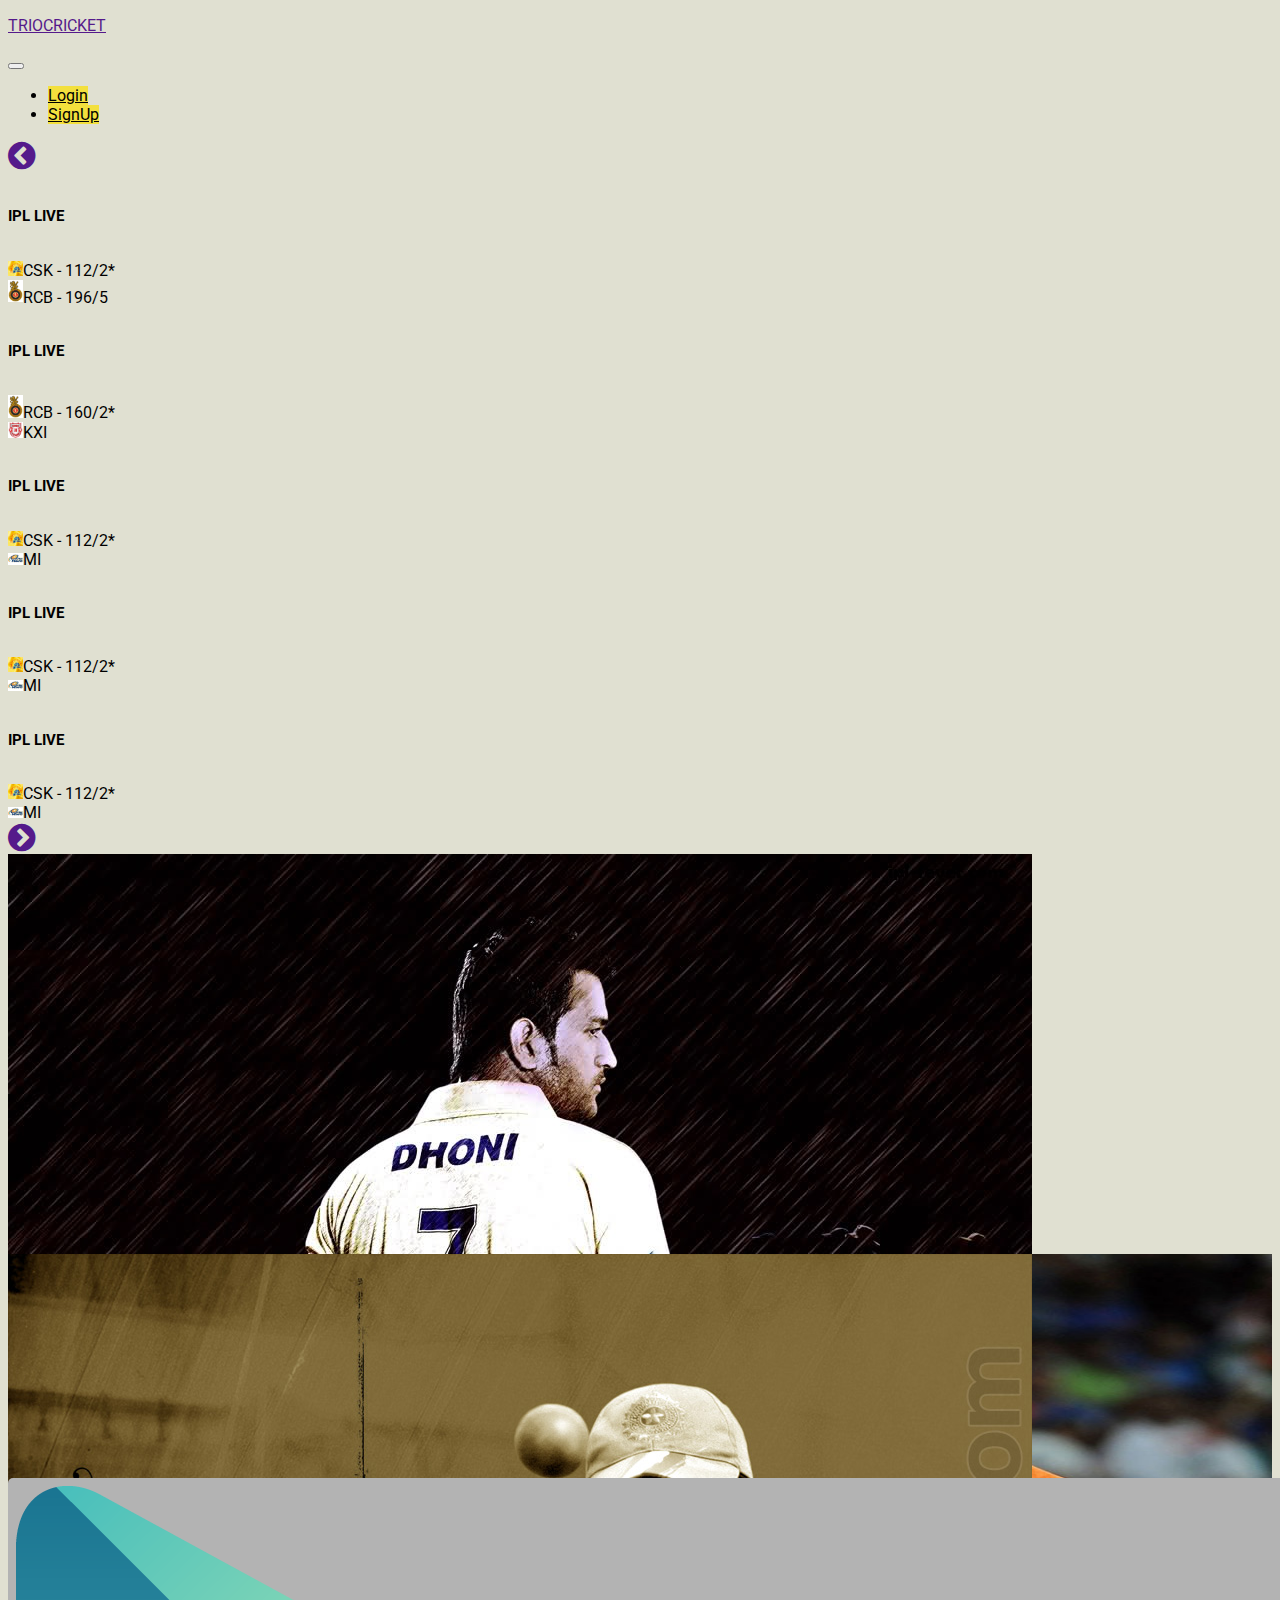
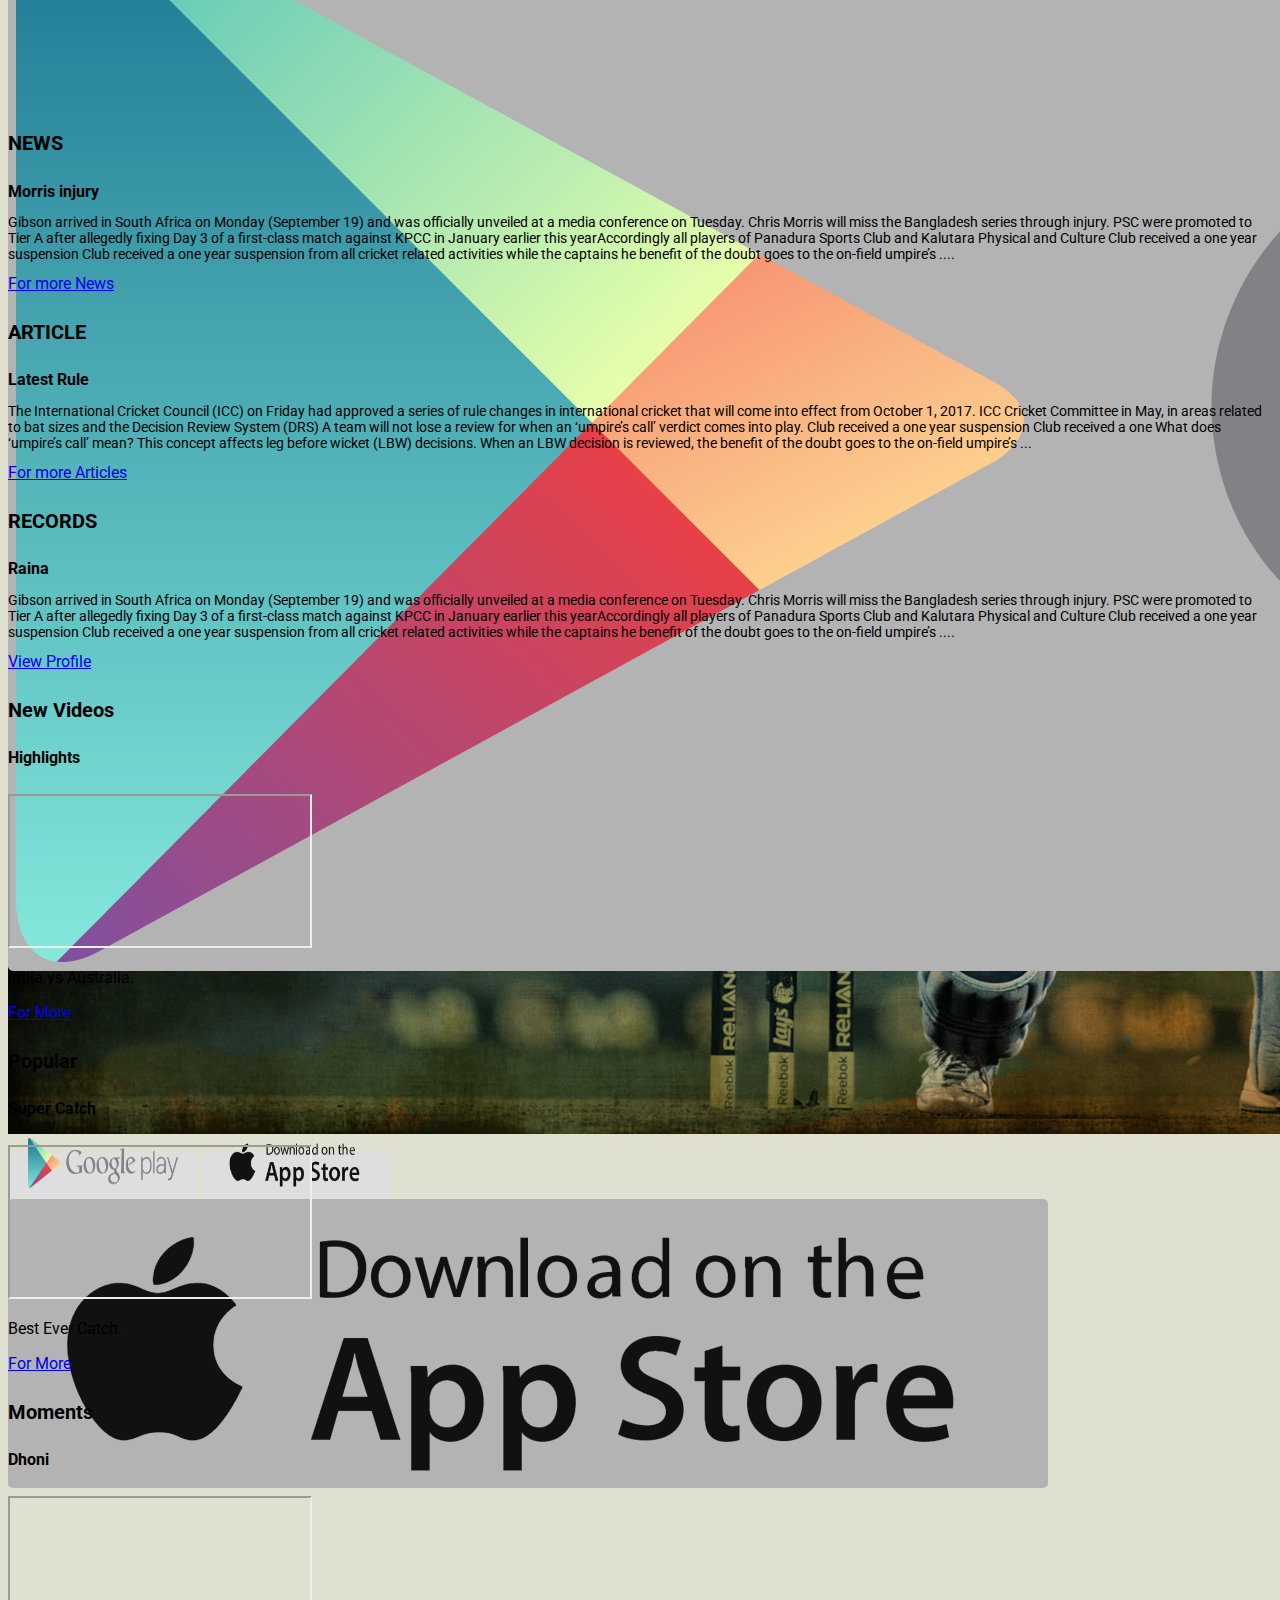
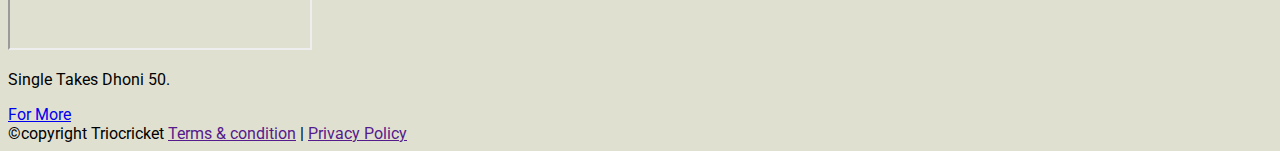
==== index.html @ 18df36f9 "triocricket" ====
<!doctype html>
<html>
<head>
	<meta charset="utf-8">
	<meta name="viewport" content="width=device-width, initial-scale=1">
	<link rel="stylesheet" href="https://maxcdn.bootstrapcdn.com/bootstrap/4.0.0-beta/css/bootstrap.min.css" integrity="sha384-/Y6pD6FV/Vv2HJnA6t+vslU6fwYXjCFtcEpHbNJ0lyAFsXTsjBbfaDjzALeQsN6M" crossorigin="anonymous">
	<link rel="stylesheet" href="https://maxcdn.bootstrapcdn.com/font-awesome/4.7.0/css/font-awesome.min.css">
	<link rel="stylesheet" href="https://maxcdn.bootstrapcdn.com/font-awesome/4.7.0/css/font-awesome.min.css">
	<link href="https://fonts.googleapis.com/css?family=Roboto" rel="stylesheet">
	<link rel="stylesheet" type="text/css" href="triocricket.css">
	
</head>
<body>
	<nav class=" navbar navbar-expand-md navbar-dark bg-dark">
		<a class="navbar-brand" href=""><p class="h4 text-white ">TRIOCRICKET</p></a>
		<button class="navbar-toggler" type="button" data-toggle="collapse" data-target="#menu">
			<span class="navbar-toggler-icon"></span>
		</button>
		<div class="collapse navbar-collapse " id="menu">
			<ul class="navbar-nav ml-auto">
				<li class="nav-item"><a class="nav-link btn mr-2 px-3" href="#">Login</a></li>
				<li class="nav-item"><a class="nav-link btn px-3" href="#">SignUp</a></li>
			</ul>
		</div>
	</nav>
	<header>
		<div class="container-fluid">
			<div class="row pt-2 pb-2">
				<div class="col-1 align-self-center">
					<span ><a href="" class="text-dark"><i class="fa fa-chevron-circle-left fa-2x float-right pr-lg-2" aria-hidden="true"></i></a></span>				
				</div>
				
						<div class="col">
							<h6 class="text-danger">IPL LIVE</h6>
							<img src="csk.jpg" class="mb-1 mr-1">CSK - 112/2*<br>
							<img src="rcb.jpg" class="mb-1 mr-1">RCB - 196/5<br>
						</div>
						<div class="col d-none d-md-block">
							<h6 class="text-danger">IPL LIVE</h6>
							<img src="rcb.jpg" class="mb-1 mr-1">RCB - 160/2*<br>
							<img src="punjab.jpg" class="mb-1 mr-1">KXI <br>
						</div>
						<div class="col d-none d-lg-block">
							<h6 class="text-danger">IPL LIVE</h6>
							<img src="csk.jpg" class="mb-1 mr-1">CSK - 112/2*<br>
							<img src="mi.jpg" class="mb-1 mr-1">MI <br>
						</div>
						
						<div class="col d-none d-lg-block">
							<h6 class="text-danger">IPL LIVE</h6>
							<img src="csk.jpg" class="mb-1 mr-1">CSK - 112/2*<br>
							<img src="mi.jpg" class="mb-1 mr-1">MI <br>
						</div>
						<div class="col  d-none d-md-block">
							<h6 class="text-danger">IPL LIVE</h6>
							<img src="csk.jpg" class="mb-1 mr-1">CSK - 112/2*<br>
							<img src="mi.jpg" class="mb-1 mr-1">MI <br>
						</div>
					
				
				<div class="col-1 align-self-center">
					<span><a href="" class="text-dark"><i class="fa fa-chevron-circle-right fa-2x pl-lg-1" aria-hidden="true"></i></a></span>
				</div>
			</div>
		</div>
		</header>
				<div id="mycarousel" class="carousel slide d-none d-md-block" data-ride="carousel">
					
					<div class="carousel-inner">
						<div class="carousel-item active">
						<img class="d-block w-100 h-100" src="dhoni1.jpg" alt="First slide">
							<div class="carousel-caption d-none d-md-block">
								<span><img src="logo-google-play-vetor.png"></span>
								<span><img src="appstore-btn-dark.png" ></span>
							</div>
						</div>
						<div class="carousel-item">
						<img class="d-block w-100 h-100" src="dhoni2.jpg" alt="First slide">
							<div class="carousel-caption d-none d-md-block">
								<span><img src="logo-google-play-vetor.png" ></span>
								<span><img src="appstore-btn-dark.png"></span>
							</div>
						</div>
						<div class="carousel-item">
						<img class="d-block w-100 h-100" src="dhoni.jpg" alt="First slide">
							<div class="carousel-caption d-none d-md-block">
								<span><img src="logo-google-play-vetor.png"></span>
								<span><img src="appstore-btn-dark.png" ></span>
							</div>
						</div>
					</div>	
				
				</div>
			<div class="col-12 d-md-none">
				<div class="mobcarousel">
					<img src="logo-google-play-vetor.png" class="w-25" >
					<img src="appstore-btn-dark.png" class="w-25 float-right">
				</div>
			</div>
	<section class="container">
		<div class="row clearfix mt-3" id="articleSection">
			<div class="col-md-6 col-lg-4 mb-3">
				<div class="card">
					<h4 class="card-header">NEWS</h4>
					<div class="card-body">
						<h5 class="card-title">Morris injury</h5>
						<p class="card-text text-justify h-50">Gibson arrived in South Africa on Monday (September 19) 
							and was officially unveiled at a media conference on Tuesday.
							Chris Morris will miss the Bangladesh series through injury.
							PSC were promoted to Tier A after allegedly fixing Day 3 of a first-class match
							against KPCC in January earlier this yearAccordingly all players
							of Panadura Sports Club and Kalutara Physical and Culture
							Club received a one year suspension
							Club received a one year suspension
							from all cricket related activities while the captains 
							he benefit of the doubt goes to the on-field umpire’s 	 ....
						</p>
						<a href="#" class="btn btn-primary">For more News</a>
					</div>
				</div>
			</div>
			<div class="col-md-6 col-lg-4">
				<div class="card mb-3">
					<h4 class="card-header">ARTICLE</h4>
					<div class="card-body">
						<h5 class="card-title">Latest Rule</h5>
						<p class="card-text text-justify h-70">The International Cricket Council (ICC) on Friday had approved a series of
						rule changes in international cricket that will come into effect from October 1, 2017.
						ICC Cricket Committee in May, in areas related to bat sizes and the Decision Review System (DRS)
						A team will not lose a review for when an ‘umpire’s call’ verdict comes into play. 
						Club received a one year suspension
						Club received a one 
						What does ‘umpire’s call’ mean? This concept affects leg before wicket (LBW) decisions.
						When an LBW decision is reviewed, the benefit of the doubt goes to the on-field umpire’s ...
						
						
						</p>
						<a href="#" class="btn btn-primary">For more Articles</a>
					</div>
				</div>
			</div>
			<div class="col-md-6 col-lg-4 d-block d-md-none d-lg-block">
				<div class="card mb-3">
					<h4 class="card-header">RECORDS</h4>
					
					<div class="card-body">
						<h5 class="card-title">Raina</h5>
						<p class="card-text text-justify">Gibson arrived in South Africa on Monday (September 19) 
							and was officially unveiled at a media conference on Tuesday.
							Chris Morris will miss the Bangladesh series through injury.
							PSC were promoted to Tier A after allegedly fixing Day 3 of a first-class match
							against KPCC in January earlier this yearAccordingly all players
							of Panadura Sports Club and Kalutara Physical and Culture
							Club received a one year suspension
							Club received a one year suspension
							from all cricket related activities while the captains 
							he benefit of the doubt goes to the on-field umpire’s 	 ....
						</p>
						<a href="#" class="btn btn-primary">View Profile</a>
					</div>
				</div>
			</div>
		</div>
		<div class="row videos mt-3">
			<div class="col-md-4">
				<div class="card mb-3">
					<h4 class="card-header">New Videos</h4>
					<div class="card-body">
						<h5 class="card-title">Highlights</h5>
						<div class="embed-responsive embed-responsive-16by9 h-60">
							<iframe class="embed-responsive-item" src="https://www.youtube.com/embed/8dYFkcQjoiA" allowfullscreen></iframe>
						</div>
						<p class="card-text">India vs Australia.</p>
						<a href="#" class="btn btn-primary">For More</a>
					</div>
				</div>
			</div>
			<div class="col-md-4">
				<div class="card mb-3">
					<h4 class="card-header">Popular</h4>
					<div class="card-body">
						<h5 class="card-title">Super Catch</h5>
						<div class="embed-responsive embed-responsive-16by9 h-60">
							<iframe class="embed-responsive-item" src="https://www.youtube.com/embed/26oHdpVvwf4" allowfullscreen></iframe>
						</div>
						<p class="card-text">Best Ever Catch.</p>
						<a href="#" class="btn btn-primary">For More</a>
					</div>
				</div>
			</div>
			<div class="col-md-4">
				<div class="card mb-3">
					<h4 class="card-header">Moments</h4>
					<div class="card-body">
						<h5 class="card-title">Dhoni</h5>
						<div class="embed-responsive embed-responsive-16by9 h-60">
							<iframe class="embed-responsive-item" src="https://www.youtube.com/embed/A0HengUENI4" allowfullscreen></iframe>
						</div>
						<p class="card-text">Single Takes Dhoni 50.</p>
						<a href="#" class="btn btn-primary">For More</a>
					</div>
				</div>
			</div>
		</div>
	</section>
	<footer class="bg-dark py-4">
		<div class="container">
			<span class="text-white">&#169;copyright Triocricket</span>
			<span class="text-white float-right d-sm-block" id="privat"><a href="" class="text-white">Terms & condition</a> | <a href="" class="text-white">Privacy Policy</a>	</span>
		</div>
	</footer>
	
	<script src="https://code.jquery.com/jquery-3.2.1.slim.min.js" integrity="sha384-KJ3o2DKtIkvYIK3UENzmM7KCkRr/rE9/Qpg6aAZGJwFDMVNA/GpGFF93hXpG5KkN" crossorigin="anonymous"></script>
    <script src="https://cdnjs.cloudflare.com/ajax/libs/popper.js/1.11.0/umd/popper.min.js" integrity="sha384-b/U6ypiBEHpOf/4+1nzFpr53nxSS+GLCkfwBdFNTxtclqqenISfwAzpKaMNFNmj4" crossorigin="anonymous"></script>
    <script src="https://maxcdn.bootstrapcdn.com/bootstrap/4.0.0-beta/js/bootstrap.min.js" integrity="sha384-h0AbiXch4ZDo7tp9hKZ4TsHbi047NrKGLO3SEJAg45jXxnGIfYzk4Si90RDIqNm1" crossorigin="anonymous"></script>
</body>
</html>
---- triocricket.css ----
body{
	background-color:#e0e0d1;
	font-family: 'Roboto', sans-serif;
}
nav .btn{
	background-color:#f3e03d;
}
.navbar-dark .navbar-nav .nav-link{
	color:black;
}
.navbar-dark .navbar-nav .nav-link:hover{
	color:black;
}

}
header{
	background-color:white;
	font-size:0.85rem;
}
header img{
	height:15x;
	width:15px;
}
header h6{
	font-size:.95rem;
}
header p{
	margin-bottom:4px;
}

@media(max-width:767px){
	header,footer{
		text-align:center;
	}
	header .col-1,.col-10,i{
		padding-left:0px;
		padding-right:0px;
	}
	
	
}

.carousel-inner,.carousel-item{
	height:400px;
}
.carousel-caption img{
	width:150px;
	height:50px;
}

#mycarousel span{
	
	border-radius:5px;
	background-color:#dedede;
	padding:1.25rem;
}
#mycarousel span:hover{
	background-color:#5fdd7f;
}

.mobcarousel{
	background-image:url("tendulkar.jpg");
	background-size:100% 100%;
	height:50vh;
	width:100%;
}
.mobcarousel img{
	border-radius:5px;
	background-color:#b3b3b3;
	padding:.5rem;	
	margin-top:14rem;
}
.card{
	height:auto;
}


@media(max-width:991px){
	.card{
		height:auto;
	}
}
.card h4{
	font-size:1.25rem;
}
.card h5{
	font-size:1rem;
}

#articleSection p{
	font-size:.85rem;
	margin-bottom: .75rem;
}
#articleSection .card-title{
	    margin-bottom: .5rem;
}
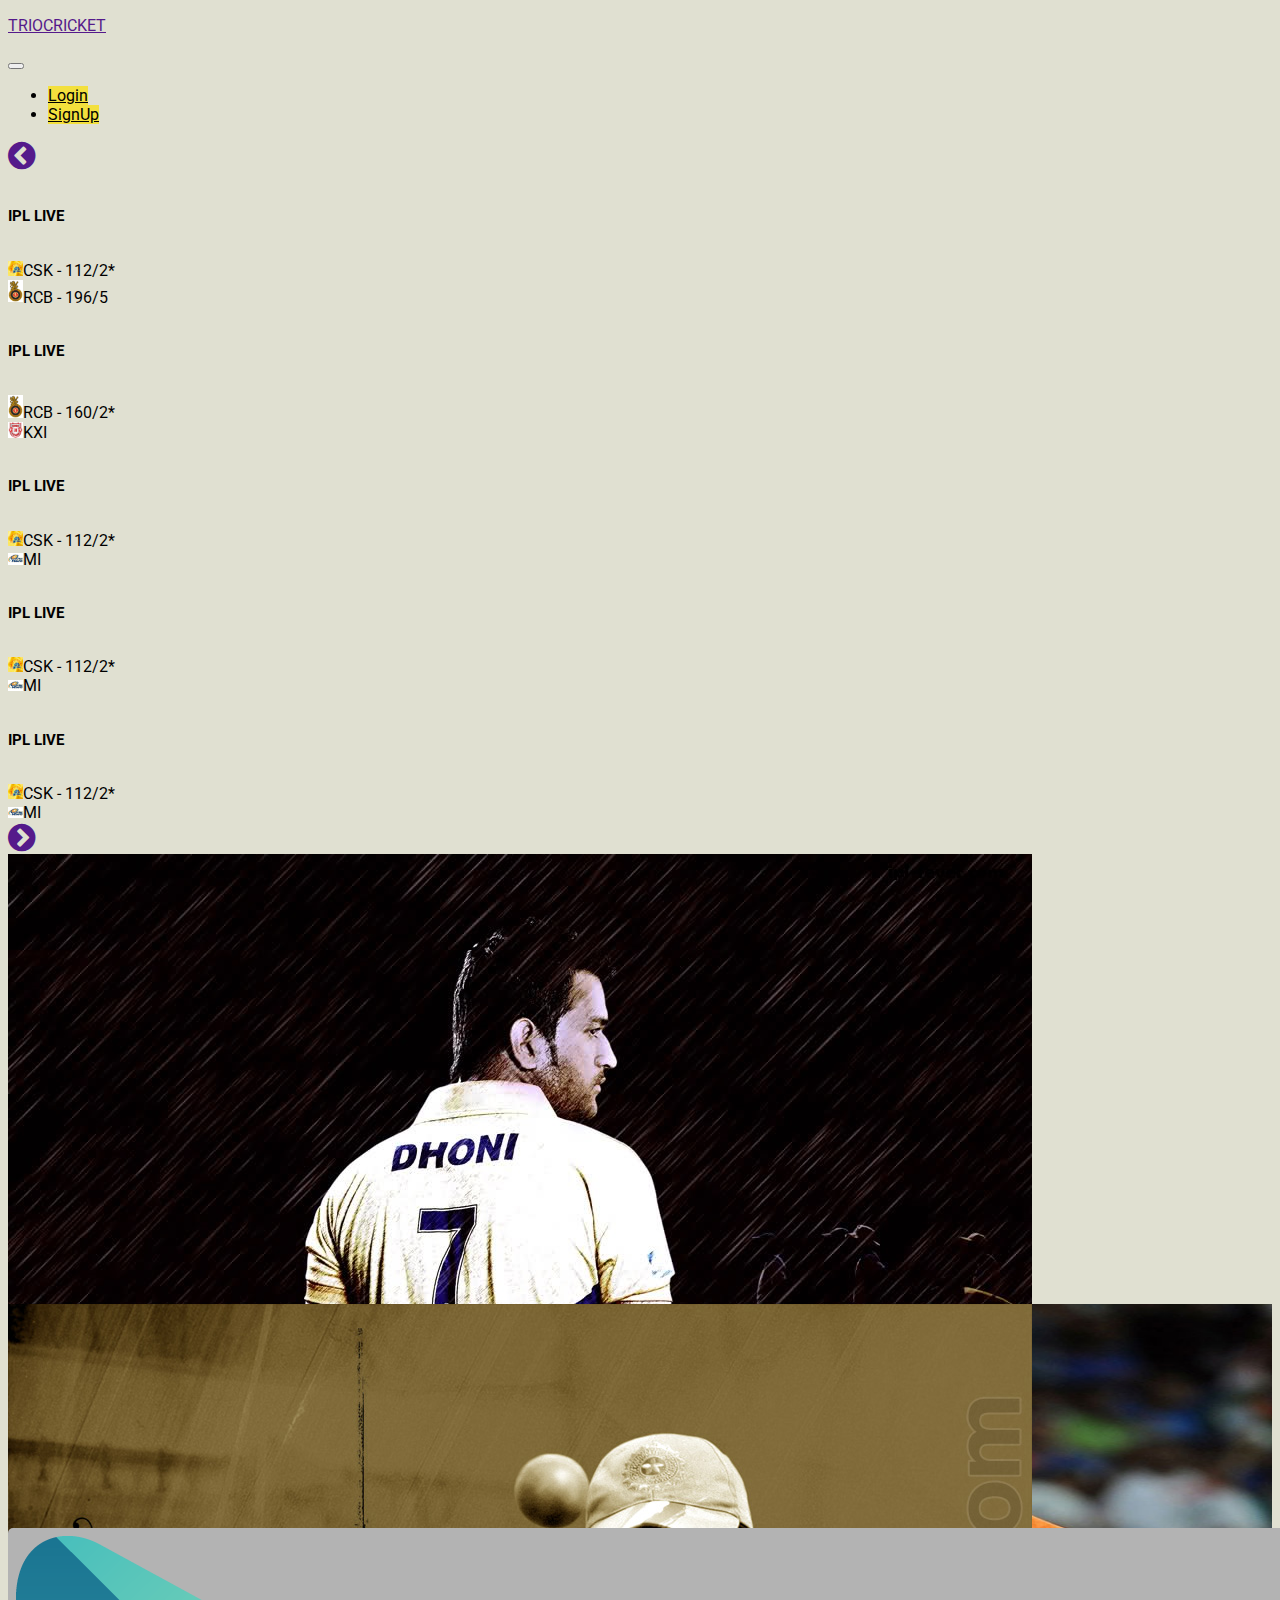
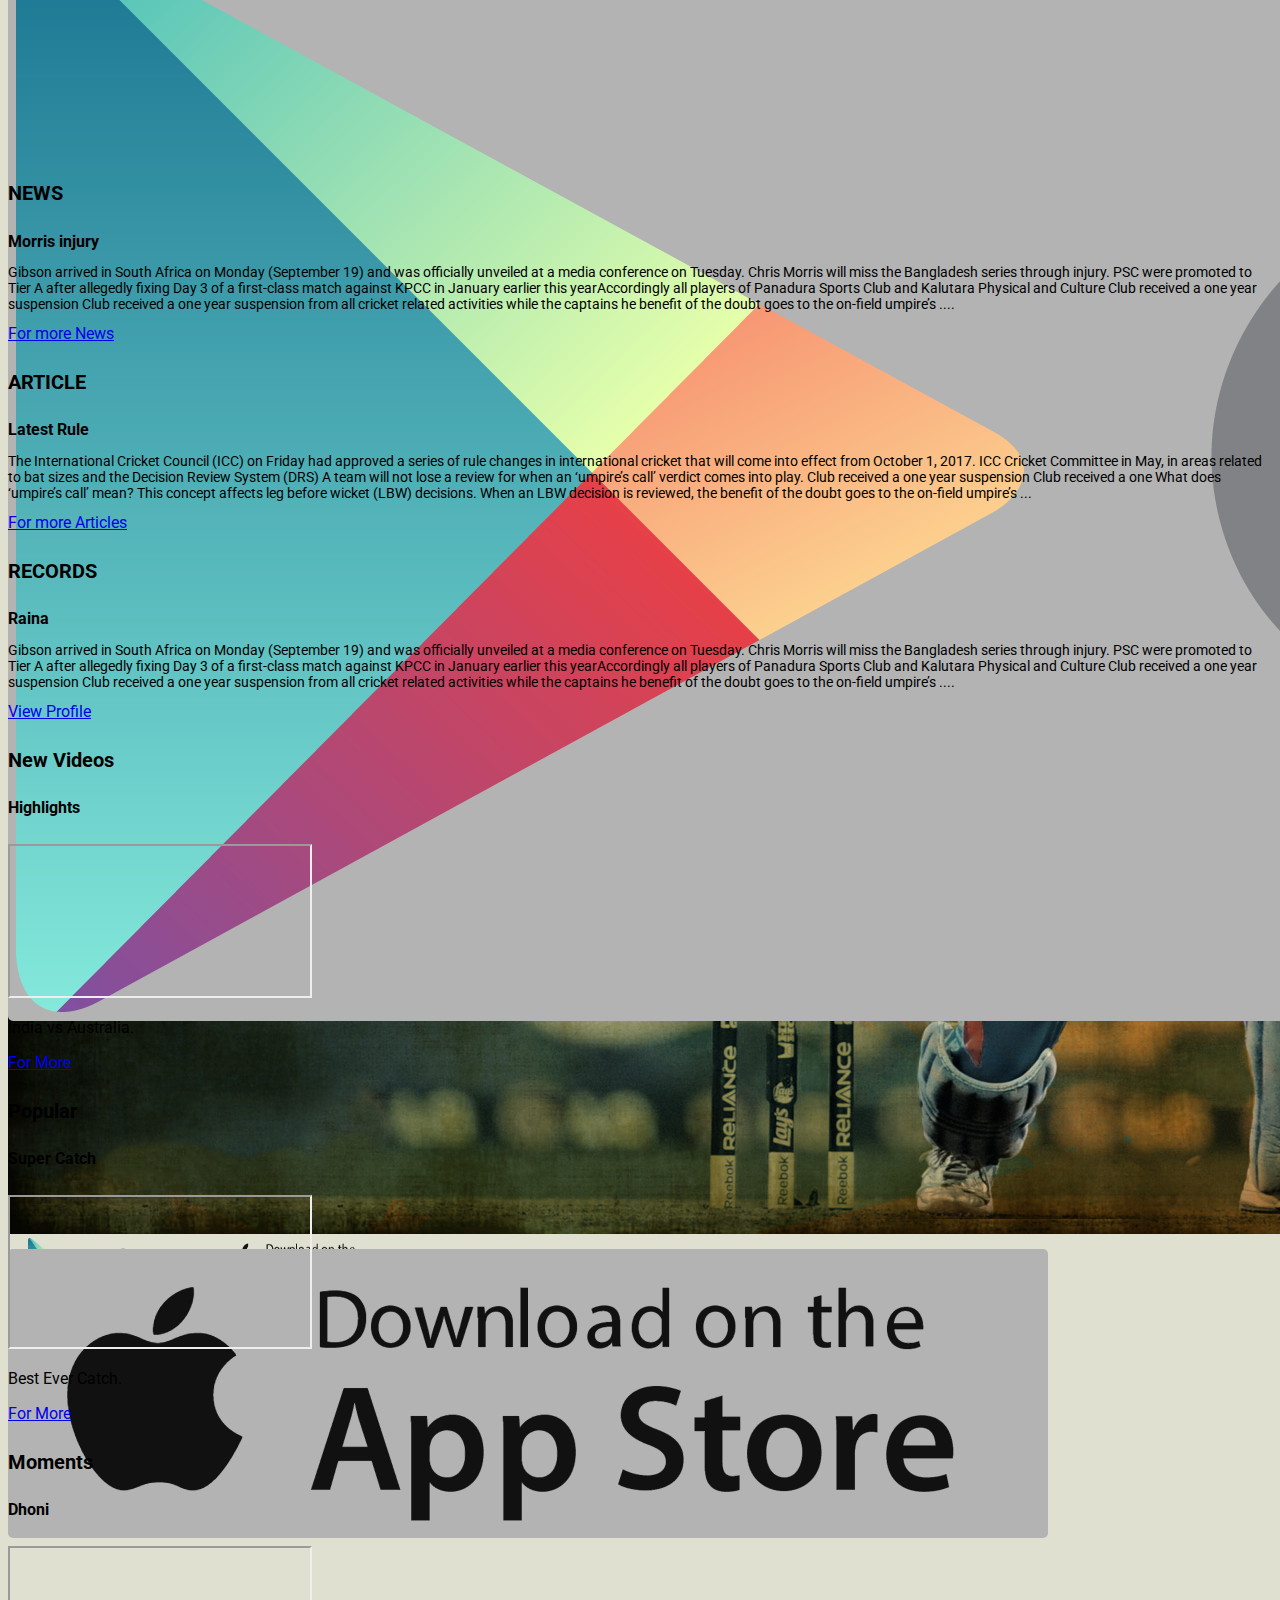
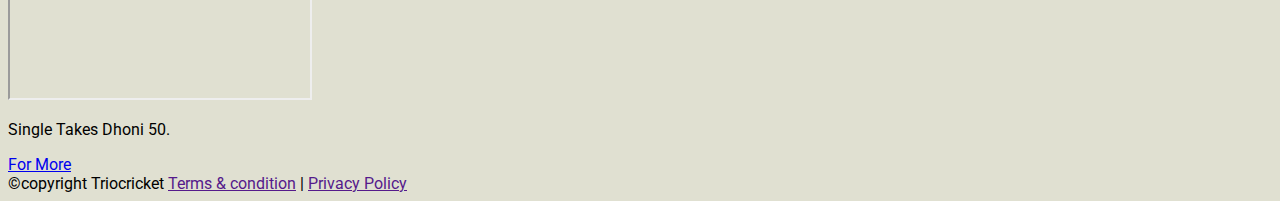
==== commit 1d2743f7: "triocricket" ====
--- a/index.html
+++ b/index.html
@@ -68,24 +68,24 @@
 					
 					<div class="carousel-inner">
 						<div class="carousel-item active">
-						<img class="d-block w-100 h-100" src="dhoni1.jpg" alt="First slide">
+						<img class="d-block w-100 h-100" src="images/dhoni1.jpg" alt="First slide">
 							<div class="carousel-caption d-none d-md-block">
-								<span><img src="logo-google-play-vetor.png"></span>
-								<span><img src="appstore-btn-dark.png" ></span>
+								<span><img src="images/logo-google-play-vetor.png"></span>
+								<span><img src="images/appstore-btn-dark.png" ></span>
 							</div>
 						</div>
 						<div class="carousel-item">
-						<img class="d-block w-100 h-100" src="dhoni2.jpg" alt="First slide">
+						<img class="d-block w-100 h-100" src="images/dhoni2.jpg" alt="First slide">
 							<div class="carousel-caption d-none d-md-block">
-								<span><img src="logo-google-play-vetor.png" ></span>
-								<span><img src="appstore-btn-dark.png"></span>
+								<span><img src="images/logo-google-play-vetor.png" ></span>
+								<span><img src="images/appstore-btn-dark.png"></span>
 							</div>
 						</div>
 						<div class="carousel-item">
-						<img class="d-block w-100 h-100" src="dhoni.jpg" alt="First slide">
+						<img class="d-block w-100 h-100" src="images/dhoni.jpg" alt="First slide">
 							<div class="carousel-caption d-none d-md-block">
-								<span><img src="logo-google-play-vetor.png"></span>
-								<span><img src="appstore-btn-dark.png" ></span>
+								<span><img src="images/logo-google-play-vetor.png"></span>
+								<span><img src="images/appstore-btn-dark.png" ></span>
 							</div>
 						</div>
 					</div>	
@@ -93,8 +93,8 @@
 				</div>
 			<div class="col-12 d-md-none">
 				<div class="mobcarousel">
-					<img src="logo-google-play-vetor.png" class="w-25" >
-					<img src="appstore-btn-dark.png" class="w-25 float-right">
+					<img src="images/logo-google-play-vetor.png" class="w-25" >
+					<img src="images/appstore-btn-dark.png" class="w-25 float-right">
 				</div>
 			</div>
 	<section class="container">
--- a/triocricket.css
+++ b/triocricket.css
@@ -41,7 +41,7 @@
 }
 
 .carousel-inner,.carousel-item{
-	height:400px;
+	height:450px;
 }
 .carousel-caption img{
 	width:150px;
@@ -59,7 +59,7 @@
 }
 
 .mobcarousel{
-	background-image:url("tendulkar.jpg");
+	background-image:url("images/tendulkar.jpg");
 	background-size:100% 100%;
 	height:50vh;
 	width:100%;
